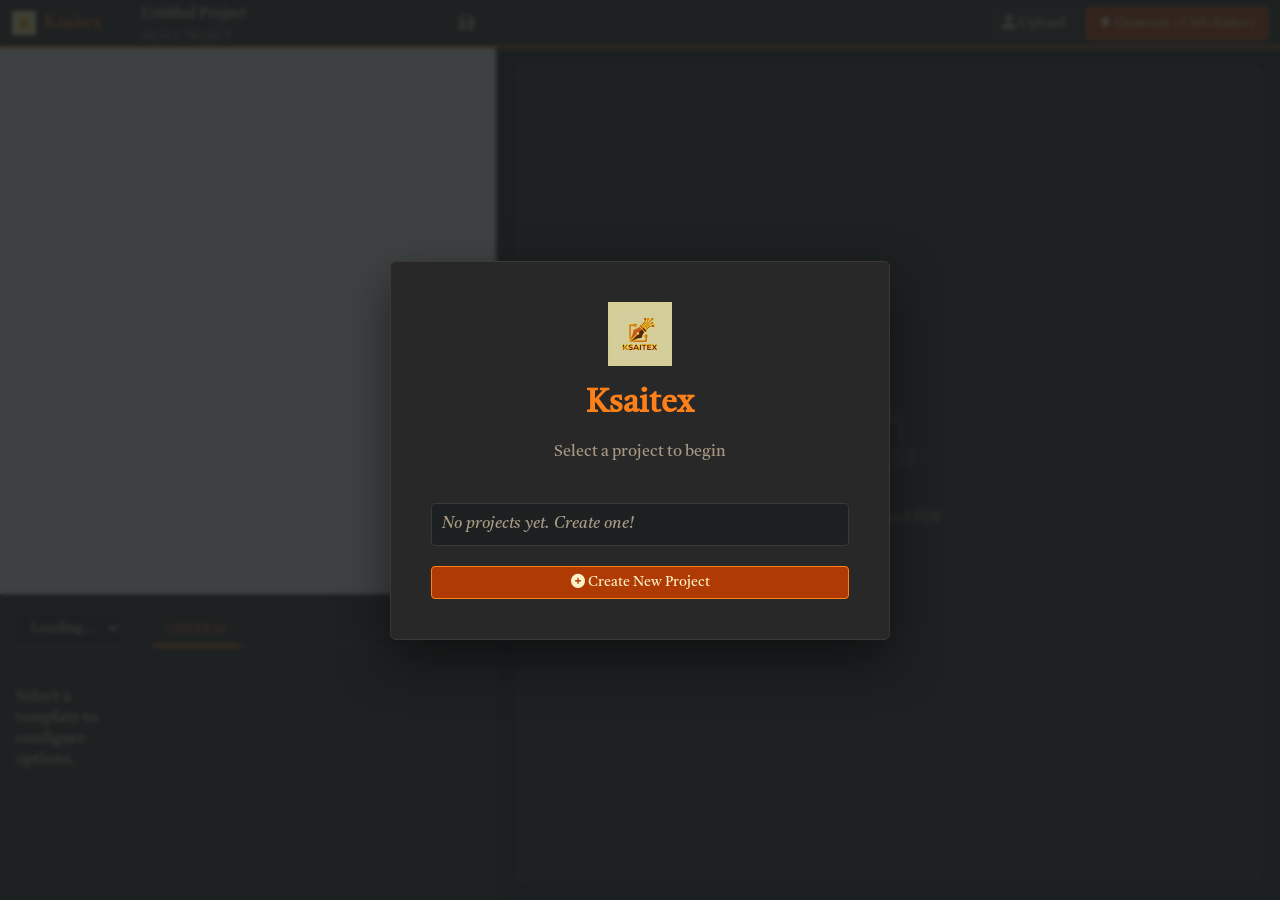
==== ui/index.html @ 8f75c8e3 "feat: Implement Markdown file upload functionality, allowing users to replace current project conten" ====
<!DOCTYPE html>
<html lang="en">

<head>
    <meta charset="UTF-8">
    <meta name="viewport" content="width=device-width, initial-scale=1.0">
    <title>Ksaitex</title>
    <!-- Fonts -->
    <link rel="preconnect" href="https://fonts.googleapis.com">
    <link rel="preconnect" href="https://fonts.gstatic.com" crossorigin>
    <link
        href="https://fonts.googleapis.com/css2?family=Inter:wght@400;600;700&family=JetBrains+Mono:wght@400;500&family=Tiro+Devanagari+Sanskrit&display=swap"
        rel="stylesheet">
    <!-- Font Awesome -->
    <link rel="stylesheet" href="https://cdnjs.cloudflare.com/ajax/libs/font-awesome/6.4.0/css/all.min.css">
    <!-- Styles -->
    <link rel="stylesheet" href="css/style.css">
</head>

<body>
    <div class="app-layout">
        <!-- Top Toolbar (Minimal) -->
        <header class="toolbar">
            <div class="brand" id="brandBtn" title="Select Project" style="cursor: pointer;">
                <img src="assets/logo.png" alt="Ksaitex" class="brand-logo">
                <h1 class="brand-name">Ksaitex</h1>
            </div>

            <div class="project-management">
                <div class="project-title-container">
                    <input type="text" id="projectTitle" placeholder="Project Title" value="Untitled Project" readonly
                        style="cursor: pointer;" title="Click to Rename">
                    <div class="save-status" id="saveStatus">Select Project</div>
                </div>

                <button id="saveProjectBtn" class="icon-btn" title="Save Now">
                    <i class="fa-solid fa-floppy-disk"></i>
                </button>
            </div>

            <div class="sync-status hidden" id="syncStatus" title="Click to jump to page">Page: -</div>

            <div class="toolbar-actions">
                <input type="file" id="mdUploadInput" accept=".md" style="display: none;">
                <button id="uploadBtn" title="Upload Markdown File">
                    <i class="fa-solid fa-upload"></i> Upload
                </button>
                <button id="convertBtn" class="primary-btn">
                    <i class="fa-solid fa-bolt"></i> Generate (Ctrl+Enter)
                </button>
            </div>
        </header>

        <!-- Main Content -->
        <main class="main-content">
            <!-- Left Pane: Editor (Top) + Controls (Bottom) -->
            <div class="left-pane">
                <div class="editor-section">
                    <div class="editor-container">
                        <div id="markdownEditor" contenteditable="true" class="rich-editor"
                            placeholder="Start typing strategy here..."></div>
                    </div>
                </div>

                <div class="controls-section">
                    <div class="controls-top-bar">
                        <div class="template-selector">
                            <select id="templateSelect">
                                <option value="base">Loading...</option>
                            </select>
                        </div>
                        <div class="tabs-header" id="tabsHeader">
                            <button class="tab-btn active">General</button>
                        </div>
                    </div>
                    <div class="tabs-content" id="tabsContent">
                        <!-- Controls injected via JS -->
                        <div class="tab-pane active">
                            <p class="text-muted">Select a template to configure options.</p>
                        </div>
                    </div>
                </div>
            </div>

            <!-- Right Pane: Preview -->
            <div class="preview-section">
                <div class="preview-container">
                    <iframe id="pdfPreview" title="PDF Preview"></iframe>

                    <div id="emptyState" class="empty-state">
                        <i class="fa-regular fa-file-pdf"></i>
                        <p>Generated PDF</p>
                    </div>

                    <div id="loadingOverlay" class="loading-overlay hidden">
                        <div class="spinner"></div>
                    </div>

                    <div id="errorOverlay" class="error-overlay hidden">
                        <div class="error-content">
                            <div class="error-header">
                                <h3>Compilation Failed</h3>
                                <button id="closeErrorBtn"><i class="fa-solid fa-xmark"></i></button>
                            </div>
                            <pre id="errorLog"></pre>
                        </div>
                    </div>
                </div>
            </div>
        </main>

        <!-- New Project Modal -->
        <div id="newProjectModal" class="modal-overlay hidden">
            <div class="modal-content">
                <div class="modal-header">
                    <h3>Create New Project</h3>
                </div>
                <div class="modal-body">
                    <div class="form-group">
                        <label for="newProjectTitle">Project Title</label>
                        <input type="text" id="newProjectTitle" placeholder="e.g., Quantum Physics Thesis"
                            autocomplete="off">
                        <small class="error-text hidden" id="titleError"></small>
                    </div>
                </div>
                <div class="modal-footer">
                    <button id="cancelProjectBtn" class="secondary-btn">Cancel</button>
                    <button id="createProjectBtn" class="primary-btn">Create Project</button>
                </div>
            </div>
        </div>
        <!-- Rename Project Modal -->
        <div id="renameProjectModal" class="modal-overlay hidden">
            <div class="modal-content">
                <div class="modal-header">
                    <h3>Rename Project</h3>
                </div>
                <div class="modal-body">
                    <div class="form-group">
                        <label for="renameProjectTitle">New Project Title</label>
                        <input type="text" id="renameProjectTitle" placeholder="New Title" autocomplete="off">
                        <small class="error-text hidden" id="renameTitleError"></small>
                    </div>
                </div>
                <div class="modal-footer">
                    <button id="cancelRenameBtn" class="secondary-btn">Cancel</button>
                    <button id="confirmRenameBtn" class="primary-btn">Rename</button>
                </div>
            </div>
        </div>

        <!-- Upload Choice Modal -->
        <div id="uploadChoiceModal" class="modal-overlay hidden">
            <div class="modal-content" style="max-width: 500px;">
                <div class="modal-header">
                    <h3>Upload Markdown</h3>
                </div>
                <div class="modal-body">
                    <p style="color: var(--fg1); margin-bottom: 20px;">What would you like to do with the
                        uploaded file?</p>
                    <div style="display: flex; gap: 10px; flex-direction: column;">
                        <button id="uploadReplaceBtn" class="primary-btn" style="justify-content: center;">
                            <i class="fa-solid fa-rotate"></i> Replace Current Project Content
                        </button>
                        <button id="uploadNewBtn" class="primary-btn"
                            style="justify-content: center; background-color: var(--bg2); border-color: var(--fg3);">
                            <i class="fa-solid fa-plus"></i> Create New Project from File
                        </button>
                    </div>
                </div>
                <div class="modal-footer">
                    <button id="uploadCancelBtn" class="secondary-btn">Cancel</button>
                </div>
            </div>
        </div>
        <!-- Edit Command Modal (Unified) -->
        <div id="editCommandModal" class="modal-overlay hidden">
            <div class="modal-content">
                <div class="modal-header">
                    <h3 id="editCommandLabel">Edit Command</h3>
                </div>
                <div class="modal-body" id="commandFields">
                    <!-- Inputs injected via JS -->
                </div>
                <div class="modal-footer">
                    <button id="cancelCommandBtn" class="secondary-btn">Cancel</button>
                    <button id="saveCommandBtn" class="primary-btn">Update Command</button>
                </div>
            </div>
        </div>

        <!-- Context Menu -->
        <div id="editorContextMenu" class="context-menu hidden">
            <!-- Items injected via JS -->
        </div>

        <!-- Welcome / Startup Screen -->
        <div id="welcomeScreen" class="modal-overlay">
            <div class="modal-content" style="max-width: 500px; text-align: center; padding: 40px;">
                <div style="margin-bottom: 24px;">
                    <img src="assets/logo.png" alt="Ksaitex"
                        style="width: 64px; opacity: 0.8; filter: sepia(1) saturate(5) hue-rotate(-20deg);">
                    <h1 style="color: var(--orange); margin: 10px 0 0;">Ksaitex</h1>
                    <p style="color: var(--fg3);">Select a project to begin</p>
                </div>

                <div id="welcomeProjectList"
                    style="text-align: left; background: var(--bg0); border: 1px solid var(--border-color); border-radius: var(--radius-sm); max-height: 400px; overflow-y: auto; margin-bottom: 20px;">
                    <!-- Injected via JS -->
                    <div style="padding: 10px; color: var(--fg3);">Loading projects...</div>
                </div>

                <button id="welcomeNewBtn" class="primary-btn" style="width: 100%; justify-content: center;">
                    <i class="fa-solid fa-plus-circle"></i> Create New Project
                </button>
            </div>
        </div>
    </div>
    <script type="module" src="js/app.js"></script>
</body>

</html>
---- ui/css/style.css ----
:root {
    /* Gruvbox Dark (Orange Tainted) Palette */
    --bg0: #1d2021;
    /* Hard background */
    --bg1: #282828;
    /* Panel background */
    --bg2: #32302f;
    /* Hover/Selection background */

    --fg0: #fbf1c7;
    /* Brightest cream */
    --fg1: #ebdbb2;
    /* Normal text */
    --fg2: #d5c4a1;
    /* Muted text */
    --fg3: #a89984;
    /* Muted/Disabled text */

    --orange: #fe8019;
    /* Primary accent */
    --orange-dim: #af3a03;
    --yellow: #fabd2f;
    --red: #fb4934;

    --border-color: #3c3836;

    --radius-sm: 4px;
    --radius-md: 6px;

    --font-ui: "Tiro Devanagari Sanskrit", serif;
    --font-mono: "JetBrains Mono", "Courier New", monospace;

    --header-height: 48px;
}

/* Reset & Base Styles */
* {
    box-sizing: border-box;
}

body {
    margin: 0;
    font-family: var(--font-ui);
    background-color: var(--bg0);
    color: var(--fg1);
    height: 100vh;
    overflow: hidden;
    font-weight: 400;
    /* Force normal weight globally */
}

/* App Layout */
.app-layout {
    display: flex;
    flex-direction: column;
    height: 100%;
}

/* Toolbar / Header */
.toolbar {
    height: var(--header-height);
    background-color: var(--bg1);
    border-bottom: 2px solid var(--orange);
    /* Iconic orange accent line */
    display: flex;
    align-items: center;
    padding: 0 0.75rem;
    /* Reduced padding */
    gap: 1rem;
    z-index: 10;
    position: relative;
    /* For absolute centering of sync status */
}

.sync-status {
    position: absolute;
    left: 50%;
    top: 50%;
    transform: translate(-50%, -50%);
    background-color: var(--bg2);
    padding: 4px 12px;
    border-radius: var(--radius-sm);
    border: 1px solid var(--border-color);
    font-size: 13px;
    color: var(--fg2);
    font-family: var(--font-mono);
    cursor: pointer;
    transition: all 0.2s;
    white-space: nowrap;
    z-index: 20;
}

.sync-status:hover {
    color: var(--orange);
    border-color: var(--orange);
    background-color: var(--bg1);
}

.brand {
    display: flex;
    align-items: center;
    gap: 0.5rem;
}

.brand-logo {
    width: 24px;
    /* Slightly smaller */
    height: 24px;
    filter: sepia(1) saturate(5) hue-rotate(-20deg);
    /* Taint logo orange */
}

.brand-name {
    font-size: 1.15rem;
    font-weight: 400;
    /* Removed bold */
    margin: 0;
    color: var(--orange);
    letter-spacing: -0.02em;
}

.toolbar-actions {
    margin-left: auto;
    display: flex;
    gap: 0.5rem;
}

.project-management {
    display: flex;
    align-items: center;
    gap: 0.75rem;
    margin-left: 1.5rem;
    flex: 1;
}

.project-title-container {
    position: relative;
    display: flex;
    flex-direction: column;
    flex: 1;
    max-width: 300px;
}

#projectTitle {
    background: transparent;
    border: none;
    border-bottom: 1px solid var(--border-color);
    padding: 2px 0;
    font-size: 15px;
    font-weight: 400;
    /* Removed bold */
    color: var(--fg0);
    border-radius: 0;
    width: 100%;
    transition: border-color 0.2s;
}

#projectTitle:focus {
    outline: none;
    border-bottom-color: var(--orange);
    box-shadow: none;
}

.save-status {
    font-size: 10px;
    font-weight: 400;
    /* Removed bold */
    text-transform: uppercase;
    color: var(--fg3);
    letter-spacing: 0.05em;
    margin-top: 2px;
}

.save-status.saving {
    color: var(--yellow);
}

.dropdown {
    position: relative;
    display: inline-block;
}

.dropdown-toggle {
    background: var(--bg2);
    border: 1px solid var(--border-color);
    padding: 4px 10px;
    /* Reduced padding */
    font-size: 13px;
    display: flex;
    align-items: center;
    gap: 6px;
}

.dropdown-menu {
    display: none;
    position: absolute;
    top: 100%;
    left: 0;
    background-color: var(--bg1);
    min-width: 200px;
    box-shadow: 0 8px 16px rgba(0, 0, 0, 0.4);
    z-index: 100;
    border: 1px solid var(--border-color);
    border-top: none;
    border-radius: 0 0 var(--radius-sm) var(--radius-sm);
    margin-top: 2px;
}

.dropdown-menu.show {
    display: block;
}

.dropdown-item {
    padding: 8px 12px;
    /* Reduced padding */
    font-size: 13px;
    color: var(--fg2);
    cursor: pointer;
    transition: all 0.2s;
}

.dropdown-item:hover {
    background-color: var(--bg2);
    color: var(--orange);
}

/* Buttons */
button {
    background-color: var(--bg2);
    border: 1px solid var(--border-color);
    border-radius: var(--radius-sm);
    padding: 6px 12px;
    /* Reduced padding */
    font-family: var(--font-ui);
    font-size: 14px;
    font-weight: 400;
    /* Removed bold */
    color: var(--fg1);
    cursor: pointer;
    transition: all 0.2s cubic-bezier(0.4, 0, 0.2, 1);
}

button:hover {
    background-color: var(--border-color);
    border-color: var(--fg3);
}

button:active {
    transform: translateY(1px);
}

.primary-btn {
    background-color: var(--orange-dim);
    border-color: var(--orange);
    color: var(--fg0);
}

.primary-btn:hover {
    background-color: var(--orange);
    box-shadow: 0 0 12px rgba(254, 128, 25, 0.3);
}

.icon-btn {
    background: transparent;
    border: none;
    padding: 6px;
    /* Reduced padding */
    color: var(--fg3);
    cursor: pointer;
    font-size: 1.1rem;
    transition: all 0.2s;
    display: flex;
    align-items: center;
    justify-content: center;
}

.icon-btn:hover {
    color: var(--orange);
    transform: scale(1.1);
}

.icon-btn:active {
    transform: scale(0.95);
}

.magic-btn {
    background-color: transparent;
    border: 1px solid var(--yellow);
    color: var(--yellow);
    font-size: 11px;
    padding: 4px 8px;
    /* Reduced padding */
    text-transform: uppercase;
    font-weight: 400;
    /* Removed bold */
    letter-spacing: 0.05em;
    transition: all 0.2s;
}

.magic-btn:hover {
    background-color: var(--yellow);
    color: var(--bg0);
}

/* Layout Panes */
.main-content {
    flex: 1;
    display: flex;
    overflow: hidden;
}

.left-pane {
    flex: 2;
    display: flex;
    flex-direction: column;
    border-right: 1px solid var(--border-color);
    min-width: 450px;
    background-color: var(--bg0);
}

/* Editor Section */
.editor-section {
    flex: 2;
    display: flex;
    flex-direction: column;
    background-color: var(--bg1);
    border-bottom: 1px solid var(--border-color);
    min-height: 200px;
    /* Ensure some visibility */
}

.editor-container {
    flex: 1;
    overflow: hidden;
    position: relative;
    display: flex;
    flex-direction: column;
}

.rich-editor {
    flex: 1;
    background-color: #ffffff;
    color: #3c3836;
    padding: 24px;
    font-family: var(--font-ui);
    font-size: 16px;
    /* Slightly increased for readability as requested implicitly */
    line-height: 1.7;
    outline: none;
    overflow-y: auto;
    /* Enable scrolling */
    white-space: pre-wrap;
    min-height: 0;
    /* CRITICAL: allow overflow-y to work in flex */
}

/* Limit line height and prevent browser from rendering bold/italic in source editor */
.rich-editor div,
.rich-editor span,
.rich-editor p {
    font-weight: 400 !important;
    font-style: normal !important;
    line-height: inherit;
}

/* Placeholder for rich-editor */
.rich-editor:empty:before {
    content: attr(placeholder);
    color: var(--fg3);
    opacity: 0.5;
}

/* Atomic Magic Block Styling - FULL LINE VERSION */
.magic-block {
    display: flex;
    align-items: center;
    /* justify-content: space-between; REMOVED to keep content left-aligned */
    background-color: rgba(214, 93, 14, 0.1);
    border: 2px solid var(--orange);
    color: var(--orange-dim);
    padding: 2px 8px;
    margin: 4px 0;
    /* Tight margins to avoid extra visual space */
    border-radius: var(--radius-sm);
    width: auto;
    user-select: none;
    font-weight: 400 !important;
    /* Removed bold */
    /* Exception: Command label should be readable */
    font-size: 13px;
    letter-spacing: 0.05em;
    cursor: default;
    position: relative;
    gap: 8px;
    /* Consistent spacing */
}

.magic-block .magic-label {
    /* flex: 1; REMOVED so it doesn't push others */
    white-space: nowrap;
}

.magic-block .delete-btn {
    display: flex;
    align-items: center;
    justify-content: center;
    width: 20px;
    height: 20px;
    background-color: var(--bg1);
    border: 1px solid var(--orange);
    color: var(--orange);
    border-radius: 4px;
    font-size: 11px;
    cursor: pointer;
    transition: all 0.2s;
    margin-left: auto;
    /* Push to far right */
}

.magic-arg-btn {
    background-color: transparent;
    /* Was var(--bg2) */
    border: 1px solid var(--fg3);
    color: #333;
    /* Dark text for visibility on white paper */
    font-family: var(--font-ui);
    font-size: 11px;
    padding: 2px 8px;
    border-radius: 12px;
    cursor: pointer;
    transition: all 0.2s;
    max-width: 150px;
    white-space: nowrap;
    overflow: hidden;
    text-overflow: ellipsis;
    position: relative;
    z-index: 10;
    /* Ensure it stays above other layers */
}

.magic-arg-btn:hover {
    border-color: var(--orange);
    color: var(--orange);
    background-color: rgba(254, 128, 25, 0.1);
}

.magic-block .delete-btn:hover {
    background-color: var(--red);
    color: var(--bg0);
    border-color: var(--red);
}

textarea {
    display: none;
    /* Hide textarea in case it's still used somewhere */
}

/* Controls Section (The Grid) */
.controls-section {
    flex: 1;
    display: flex;
    flex-direction: column;
    background-color: var(--bg1);
    padding: 1rem;
    /* Reduced padding */
    overflow: hidden;
}

.controls-top-bar {
    display: flex;
    align-items: flex-end;
    gap: 2rem;
    margin-bottom: 0.5rem;
    border-bottom: 2px solid var(--border-color);
}

.controls-header {
    margin-bottom: 0;
    padding-bottom: 0.5rem;
}

.tabs-header {
    display: flex;
    margin-bottom: 0;
    gap: 0.5rem;
    border-bottom: none;
}

.tab-btn {
    background: transparent;
    border: none !important;
    /* Force no border */
    border-bottom: 3px solid transparent !important;
    padding: 6px 12px;
    color: var(--fg2);
    font-weight: 400;
    /* Removed bold */
    border-radius: 0;
    box-shadow: none !important;
    position: relative;
    top: 2px;
    text-transform: uppercase;
    font-size: 12px;
    letter-spacing: 0.05em;
    cursor: pointer;
}

.tab-btn:hover {
    color: var(--fg0);
}

.tab-btn.active {
    color: var(--orange) !important;
    border-bottom-color: var(--orange) !important;
}

/* 3x3 Grid Layout - EXTREMELY STRICT */
.tabs-content {
    flex: 1;
    overflow-y: auto;
    padding-top: 1rem;
}

.tab-pane {
    display: none;
}

.tab-pane.active {
    display: grid !important;
    grid-template-columns: repeat(4, 1fr) !important;
    grid-auto-rows: min-content;
    gap: 1rem;
    /* Reduced gap */
    padding: 0;
    width: 100%;
}

/* Form Styling */
.form-group {
    display: flex;
    flex-direction: column;
    gap: 4px;
    /* Reduced gap */
}

.form-group label {
    font-size: 11px;
    font-weight: 400;
    /* Removed bold */
    color: var(--orange);
    text-transform: uppercase;
    letter-spacing: 0.05em;
}

input,
select {
    background-color: var(--bg0);
    border: 1px solid var(--border-color);
    border-radius: var(--radius-sm);
    padding: 8px 10px;
    /* Reduced padding */
    font-size: 14px;
    color: var(--fg1);
    font-family: var(--font-ui);
    transition: all 0.2s;
}

input:focus,
select:focus {
    outline: none;
    border-color: var(--orange);
    box-shadow: 0 0 0 2px rgba(254, 128, 25, 0.2);
}

/* Preview Section */
.preview-section {
    flex: 3;
    display: flex;
    flex-direction: column;
    background-color: var(--bg0);
    padding: 20px;
}

.preview-container {
    flex: 1;
    position: relative;
    border: 1px solid var(--border-color);
    border-radius: var(--radius-md);
    overflow: hidden;
    background-color: #ffffff;
    /* PDF background usually white */
}

iframe {
    width: 100%;
    height: 100%;
    border: none;
}

/* Overlays */
.empty-state {
    position: absolute;
    inset: 0;
    display: flex;
    flex-direction: column;
    align-items: center;
    justify-content: center;
    background-color: var(--bg1);
    color: var(--fg3);
}

.empty-state i {
    font-size: 4rem;
    margin-bottom: 1.5rem;
    opacity: 0.3;
}

.loading-overlay {
    position: absolute;
    inset: 0;
    background-color: rgba(29, 32, 33, 0.8);
    display: flex;
    align-items: center;
    justify-content: center;
    backdrop-filter: blur(4px);
    z-index: 20;
}

.spinner {
    width: 40px;
    height: 40px;
    border: 3px solid var(--bg2);
    border-top-color: var(--orange);
    border-radius: 50%;
    animation: spin 1s cubic-bezier(0.5, 0, 0.5, 1) infinite;
}

@keyframes spin {
    to {
        transform: rotate(360deg);
    }
}

/* Error Dialog */
.error-overlay {
    position: absolute;
    inset: 40px;
    background: var(--bg1);
    border: 1px solid var(--red);
    border-radius: var(--radius-md);
    display: flex;
    flex-direction: column;
    box-shadow: 0 20px 40px rgba(0, 0, 0, 0.4);
}

.error-header {
    background-color: rgba(251, 73, 52, 0.1);
    padding: 12px 16px;
    /* Reduced padding */
    border-bottom: 1px solid var(--border-color);
    display: flex;
    justify-content: space-between;
    align-items: center;
}

.error-header h3 {
    margin: 0;
    color: var(--red);
    font-size: 16px;
    font-weight: 400;
    /* Removed bold */
}

pre#errorLog {
    flex: 1;
    margin: 0;
    padding: 24px;
    font-family: var(--font-mono);
    font-size: 14px;
    overflow: auto;
    color: var(--fg1);
}

/* Theme-compliant Scrollbars */
::-webkit-scrollbar {
    width: 12px;
}

::-webkit-scrollbar-track {
    background: var(--bg0);
}

::-webkit-scrollbar-thumb {
    background: var(--bg2);
    border: 3px solid var(--bg0);
    border-radius: 6px;
}

::-webkit-scrollbar-thumb:hover {
    background: var(--border-color);
}

.hidden {
    display: none !important;
}

/* Base Modal Styles */
.modal-overlay {
    position: fixed;
    inset: 0;
    background-color: rgba(29, 32, 33, 0.85);
    display: flex;
    align-items: center;
    justify-content: center;
    z-index: 1000;
    backdrop-filter: blur(2px);
    animation: fadeIn 0.2s ease-out;
}

.brand:hover .brand-name {
    color: var(--fg0);
}

/* Context Menu */
.context-menu {
    position: fixed;
    /* Fixed ensures clientX/Y maps correctly */
    background-color: var(--bg1);
    border: 1px solid var(--orange);
    border-radius: var(--radius-sm);
    box-shadow: 0 4px 12px rgba(0, 0, 0, 0.5);
    z-index: 9999;
    min-width: 180px;
    padding: 6px 0;
    display: flex;
    flex-direction: column;
}

.modal-content {
    background-color: var(--bg1);
    border: 1px solid var(--border-color);
    border-radius: var(--radius-md);
    width: 100%;
    max-width: 900px;
    /* Increased to 900px */
    box-shadow: 0 20px 50px rgba(0, 0, 0, 0.5);
    display: flex;
    flex-direction: column;
    animation: slideUp 0.3s cubic-bezier(0.16, 1, 0.3, 1);
}

.modal-header {
    padding: 12px 16px;
    /* Reduced padding */
    border-bottom: 1px solid var(--border-color);
    background-color: var(--bg2);
    border-radius: var(--radius-md) var(--radius-md) 0 0;
}

.modal-header h3 {
    margin: 0;
    color: var(--fg0);
    font-size: 16px;
    font-weight: 400;
    /* Removed bold */
}

.modal-body {
    padding: 16px;
    /* Reduced padding */
}

.modal-footer {
    padding: 12px 16px;
    /* Reduced padding */
    border-top: 1px solid var(--border-color);
    display: flex;
    justify-content: flex-end;
    gap: 12px;
    background-color: var(--bg1);
    border-radius: 0 0 var(--radius-md) var(--radius-md);
}

.error-text {
    color: var(--red);
    font-size: 12px;
    font-weight: 400;
    /* Removed bold */
    margin-top: 6px;
    display: block;
}

/* Animations */
@keyframes fadeIn {
    from {
        opacity: 0;
    }

    to {
        opacity: 1;
    }
}

@keyframes slideUp {
    from {
        transform: translateY(20px) scale(0.95);
        opacity: 0;
    }

    to {
        transform: translateY(0) scale(1);
        opacity: 1;
    }
}

/* Unified Edit Modal Tabs - TOP TABS VERSION */
.arg-tabs-container {
    display: flex;
    flex-direction: column;
    /* Stack header and content vertically */
    height: 500px;
    /* even bigger */
    border: 1px solid var(--border-color);
    border-radius: var(--radius-sm);
    overflow: hidden;
}

.arg-tabs-sidebar {
    width: 100%;
    height: 48px;
    background-color: var(--bg2);
    border-bottom: 1px solid var(--border-color);
    border-right: none;
    display: flex;
    flex-direction: row;
    /* Horizontal tabs */
    overflow-x: auto;
    white-space: nowrap;
}

.arg-tab {
    padding: 0 20px;
    height: 100%;
    display: flex;
    align-items: center;
    text-align: center;
    background: transparent;
    border: none;
    border-bottom: 2px solid transparent;
    /* Bottom indicator */
    border-left: none;
    /* Remove side indicator */
    color: var(--fg2);
    cursor: pointer;
    font-size: 14px;
    font-weight: 600;
    transition: all 0.2s;
}

.arg-tab:hover {
    background-color: rgba(254, 128, 25, 0.1);
    color: var(--fg1);
}

.arg-tab.active {
    background-color: var(--bg1);
    color: var(--orange);
    border-bottom-color: var(--orange);
    border-left-color: transparent;
}

.arg-tabs-content {
    flex: 1;
    background-color: var(--bg1);
    position: relative;
    display: flex;
    flex-direction: column;
}

.arg-panel {
    display: none;
    flex: 1;
    flex-direction: column;
    padding: 12px;
    /* Reduced from 24px/20px to give more space to input */
    height: 100%;
    overflow: hidden;
    justify-content: flex-start;
    /* Ensure inputs start at TOP */
}

.arg-panel.active {
    display: flex;
    animation: fadeIn 0.2s;
}

.arg-panel label {
    display: block;
    margin-bottom: 12px;
    color: var(--orange);
    font-size: 13px;
    font-weight: 700;
    text-transform: uppercase;
}

/* Base input style */
.arg-panel .dynamic-arg-input {
    width: 100%;
    font-family: "Tiro Devanagari Sanskrit", serif;
    /* Requested Font */
    font-size: 18px;
    /* Slightly larger for Sanskrit reading */
    padding: 16px;
    background-color: #ffffff;
    color: #000000;
    border: 1px solid var(--border-color);
    border-radius: var(--radius-sm);
    line-height: 1.8;
    box-shadow: inset 0 2px 4px rgba(0, 0, 0, 0.05);
}

/* Specific sizing */
textarea.dynamic-arg-input {
    flex: 1;
    height: 100%;
    resize: none;
    white-space: pre-wrap;
    border: 1px solid var(--border-color);
    /* Keep border for boundary visibility */
}

input.dynamic-arg-input,
select.dynamic-arg-input {
    flex: 0 0 auto;
    /* Do not grow, fixed height */
    height: 48px;
}

.arg-panel .dynamic-arg-input:focus {
    outline: none;
    border-color: var(--orange);
}
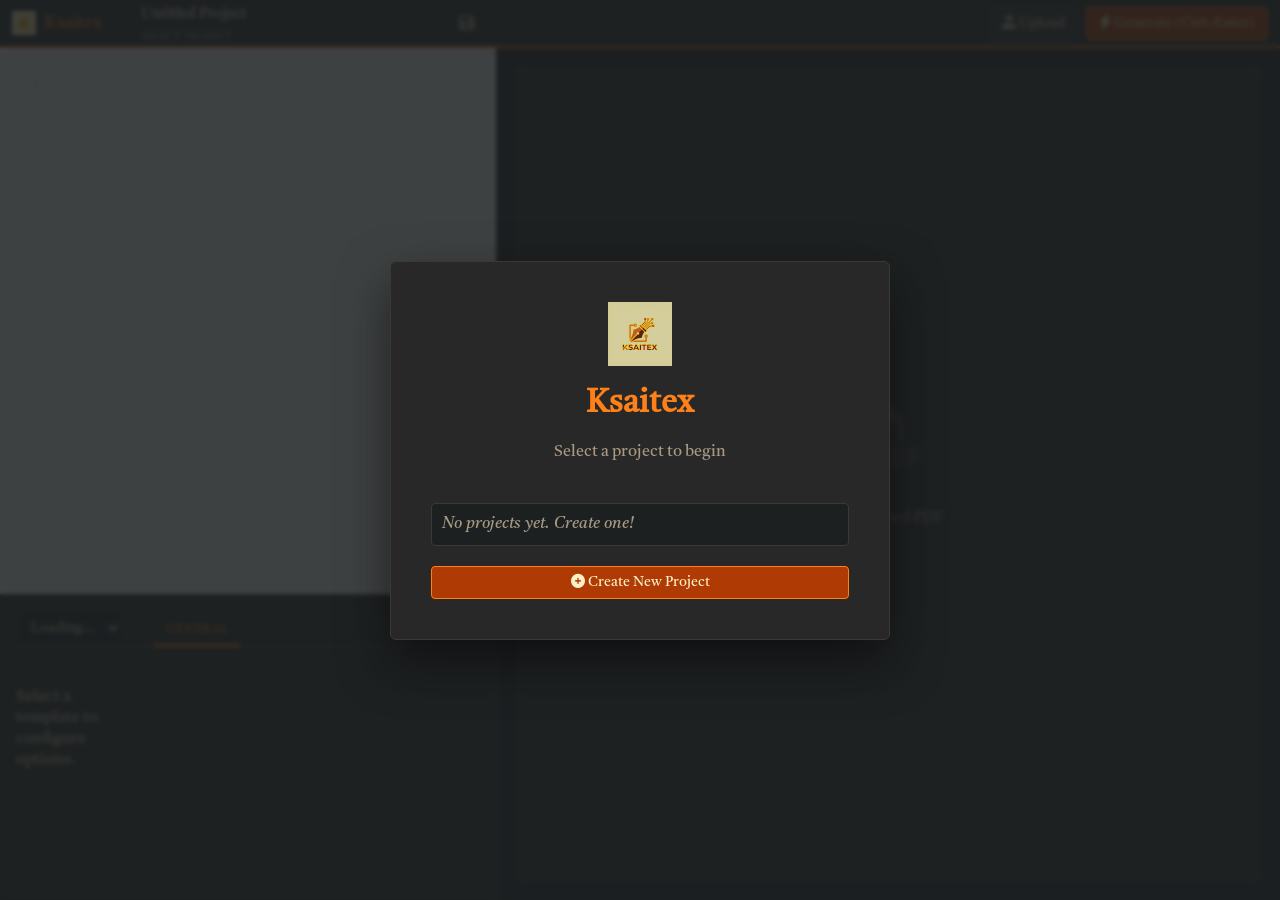
==== commit 1e264f77: "feat: Implement PDF-to-Markdown reverse synchronization, add editor line numbering, and enhance edit" ====
--- a/ui/index.html
+++ b/ui/index.html
@@ -38,7 +38,10 @@
                 </button>
             </div>
 
-            <div class="sync-status hidden" id="syncStatus" title="Click to jump to page">Page: -</div>
+            <div class="status-container">
+                <div class="status-item hidden" id="lineStatus" title="Click to jump to line">Line: -</div>
+                <div class="status-item hidden" id="syncStatus" title="Click to jump to page">Page: -</div>
+            </div>
 
             <div class="toolbar-actions">
                 <input type="file" id="mdUploadInput" accept=".md" style="display: none;">
--- a/ui/css/style.css
+++ b/ui/css/style.css
@@ -341,17 +341,17 @@
     flex: 1;
     background-color: #ffffff;
     color: #3c3836;
-    padding: 24px;
+    padding: 24px 24px 24px 50px;
+    /* Increased left padding for gutter */
     font-family: var(--font-ui);
     font-size: 16px;
-    /* Slightly increased for readability as requested implicitly */
     line-height: 1.7;
     outline: none;
     overflow-y: auto;
-    /* Enable scrolling */
     white-space: pre-wrap;
     min-height: 0;
-    /* CRITICAL: allow overflow-y to work in flex */
+    counter-reset: line;
+    /* Initialize counter */
 }
 
 /* Limit line height and prevent browser from rendering bold/italic in source editor */
@@ -361,6 +361,67 @@
     font-weight: 400 !important;
     font-style: normal !important;
     line-height: inherit;
+}
+
+
+/* Only increments for direct children (the lines) */
+.rich-editor>div {
+    position: relative;
+    counter-increment: line;
+}
+
+.rich-editor>div::before {
+    content: counter(line);
+    position: absolute;
+    left: -40px;
+    width: 30px;
+    text-align: right;
+    color: var(--fg3);
+    font-family: var(--font-mono);
+    font-size: 0.8em;
+    opacity: 0.5;
+    user-select: none;
+    pointer-events: none;
+    top: 2px;
+}
+
+/* Ensure nested divs (if any) or magic blocks don't get numbers */
+.rich-editor>div div::before {
+    content: none !important;
+}
+
+.rich-editor>div div {
+    counter-increment: none !important;
+}
+
+/* Status Container for Toolbar */
+.status-container {
+    position: absolute;
+    left: 50%;
+    top: 50%;
+    transform: translate(-50%, -50%);
+    display: flex;
+    gap: 12px;
+    z-index: 20;
+}
+
+.status-item {
+    background-color: var(--bg2);
+    padding: 4px 12px;
+    border-radius: var(--radius-sm);
+    border: 1px solid var(--border-color);
+    font-size: 13px;
+    color: var(--fg2);
+    font-family: var(--font-mono);
+    cursor: pointer;
+    transition: all 0.2s;
+    white-space: nowrap;
+}
+
+.status-item:hover {
+    color: var(--orange);
+    border-color: var(--orange);
+    background-color: var(--bg1);
 }
 
 /* Placeholder for rich-editor */
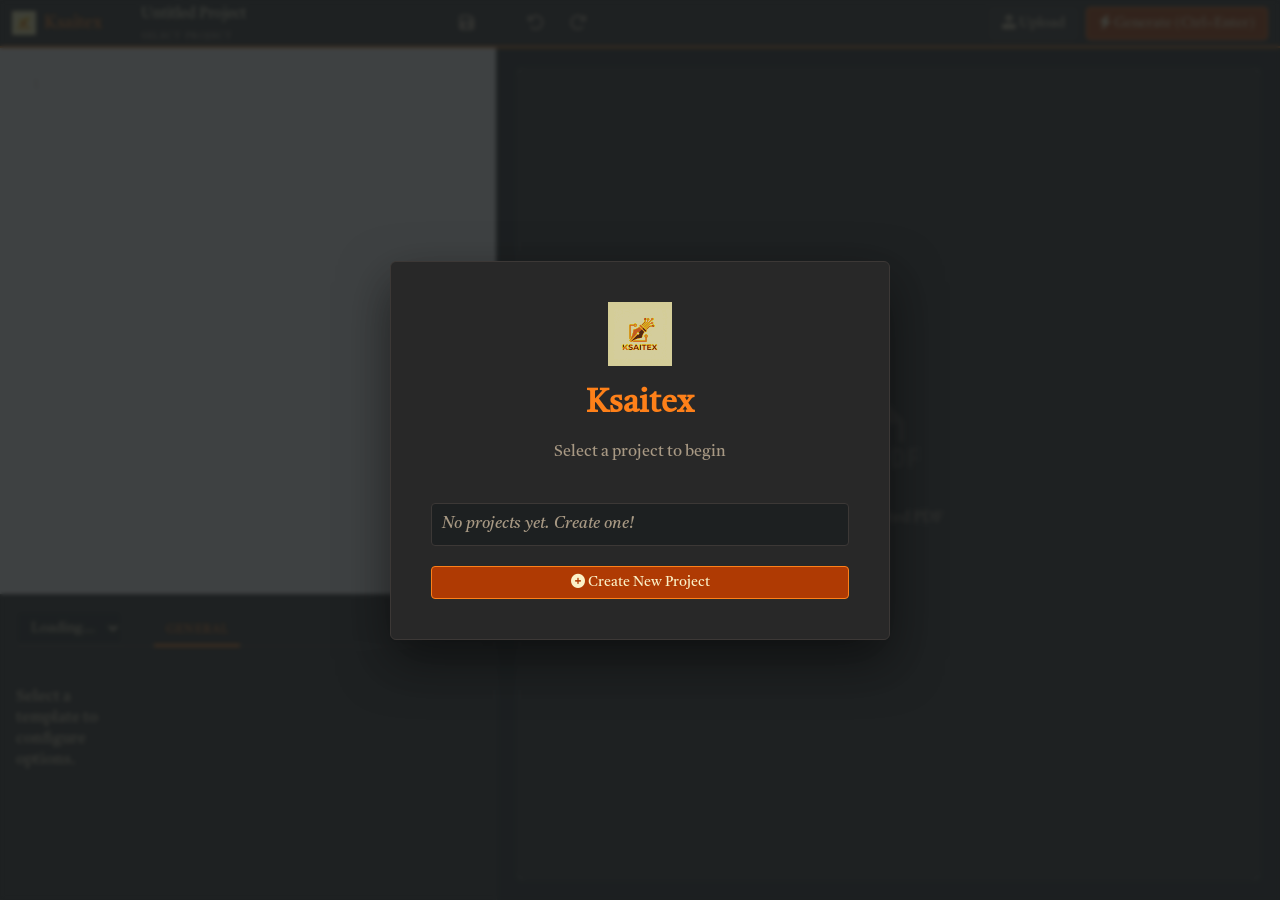
==== commit 3977058b: "feat: Add undo/redo buttons to the UI and implement their click handlers using `document.execCommand" ====
--- a/ui/index.html
+++ b/ui/index.html
@@ -36,6 +36,13 @@
                 <button id="saveProjectBtn" class="icon-btn" title="Save Now">
                     <i class="fa-solid fa-floppy-disk"></i>
                 </button>
+                <div style="width: 1px; height: 24px; background: var(--border-color); margin: 0 8px;"></div>
+                <button id="undoBtn" class="icon-btn" title="Undo (Ctrl+Z)">
+                    <i class="fa-solid fa-rotate-left"></i>
+                </button>
+                <button id="redoBtn" class="icon-btn" title="Redo (Ctrl+Y)">
+                    <i class="fa-solid fa-rotate-right"></i>
+                </button>
             </div>
 
             <div class="status-container">
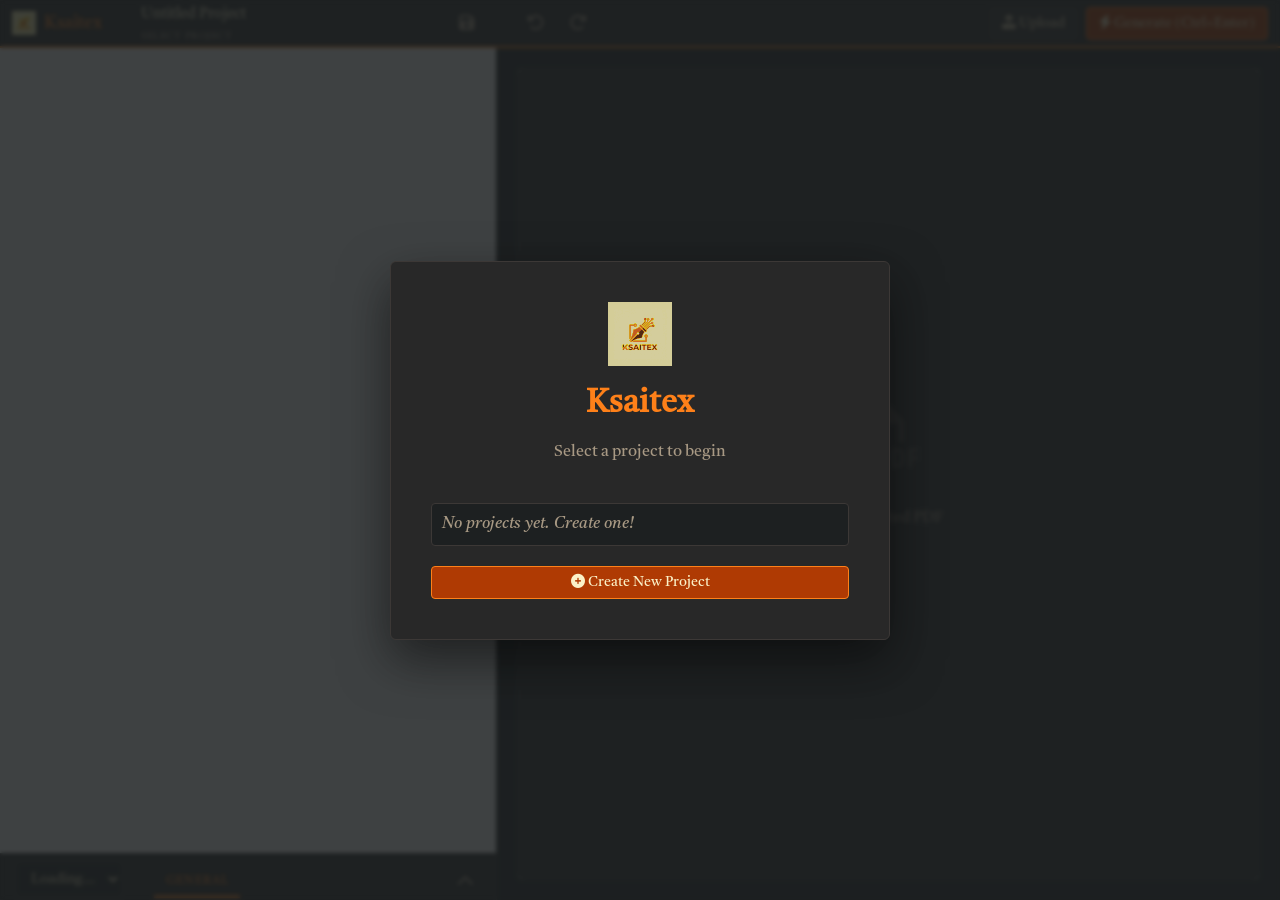
==== commit 022b2a4d: "feat: Implement a custom editor cursor, remove the line number display, and add a control panel togg" ====
--- a/ui/index.html
+++ b/ui/index.html
@@ -46,7 +46,7 @@
             </div>
 
             <div class="status-container">
-                <div class="status-item hidden" id="lineStatus" title="Click to jump to line">Line: -</div>
+
                 <div class="status-item hidden" id="syncStatus" title="Click to jump to page">Page: -</div>
             </div>
 
@@ -72,7 +72,7 @@
                     </div>
                 </div>
 
-                <div class="controls-section">
+                <div class="controls-section collapsed">
                     <div class="controls-top-bar">
                         <div class="template-selector">
                             <select id="templateSelect">
@@ -82,6 +82,10 @@
                         <div class="tabs-header" id="tabsHeader">
                             <button class="tab-btn active">General</button>
                         </div>
+                        <button id="toggleControlsBtn" class="icon-btn" title="Toggle Control Panel"
+                            style="margin-left: auto;">
+                            <i class="fa-solid fa-chevron-down"></i>
+                        </button>
                     </div>
                     <div class="tabs-content" id="tabsContent">
                         <!-- Controls injected via JS -->
--- a/ui/css/style.css
+++ b/ui/css/style.css
@@ -341,17 +341,78 @@
     flex: 1;
     background-color: #ffffff;
     color: #3c3836;
-    padding: 24px 24px 24px 50px;
-    /* Increased left padding for gutter */
+    padding: 24px;
     font-family: var(--font-ui);
     font-size: 16px;
-    line-height: 1.7;
+    line-height: 2.2;
+    /* Taller, sexier cursor */
     outline: none;
     overflow-y: auto;
     white-space: pre-wrap;
     min-height: 0;
-    counter-reset: line;
-    /* Initialize counter */
+    caret-color: transparent;
+}
+
+.custom-cursor {
+    position: fixed;
+    background-color: var(--orange);
+    width: 2px;
+    height: 1.4em;
+    pointer-events: none;
+    z-index: 100;
+    display: none;
+    transition: opacity 0.1s;
+}
+
+.custom-cursor::before,
+.custom-cursor::after {
+    content: '';
+    position: absolute;
+    left: 50%;
+    width: 0;
+    height: 0;
+    border-left: 3.5px solid transparent;
+    border-right: 3.5px solid transparent;
+    transform: translateX(-50%);
+}
+
+.custom-cursor::before {
+    top: -3px;
+    border-top: 4px solid var(--orange);
+}
+
+.custom-cursor::after {
+    bottom: -3px;
+    border-bottom: 4px solid var(--orange);
+}
+
+.custom-cursor.active {
+    display: block;
+    animation: cursorBlink 1s step-end infinite;
+}
+
+@keyframes cursorBlink {
+
+    0%,
+    100% {
+        opacity: 1;
+    }
+
+    50% {
+        opacity: 0;
+    }
+}
+
+@keyframes caretPulse {
+
+    0%,
+    100% {
+        caret-color: var(--orange);
+    }
+
+    50% {
+        caret-color: var(--yellow);
+    }
 }
 
 /* Limit line height and prevent browser from rendering bold/italic in source editor */
@@ -364,35 +425,7 @@
 }
 
 
-/* Only increments for direct children (the lines) */
-.rich-editor>div {
-    position: relative;
-    counter-increment: line;
-}
-
-.rich-editor>div::before {
-    content: counter(line);
-    position: absolute;
-    left: -40px;
-    width: 30px;
-    text-align: right;
-    color: var(--fg3);
-    font-family: var(--font-mono);
-    font-size: 0.8em;
-    opacity: 0.5;
-    user-select: none;
-    pointer-events: none;
-    top: 2px;
-}
-
-/* Ensure nested divs (if any) or magic blocks don't get numbers */
-.rich-editor>div div::before {
-    content: none !important;
-}
-
-.rich-editor>div div {
-    counter-increment: none !important;
-}
+
 
 /* Status Container for Toolbar */
 .status-container {
@@ -451,9 +484,17 @@
     font-size: 13px;
     letter-spacing: 0.05em;
     cursor: default;
+    /* Arrow cursor */
     position: relative;
     gap: 8px;
     /* Consistent spacing */
+    transition: all 0.2s cubic-bezier(0.4, 0, 0.2, 1);
+}
+
+.magic-block:hover {
+    background-color: rgba(214, 93, 14, 0.2);
+    border-color: var(--yellow);
+    box-shadow: 0 0 10px rgba(254, 128, 25, 0.2);
 }
 
 .magic-block .magic-label {
@@ -525,6 +566,32 @@
     padding: 1rem;
     /* Reduced padding */
     overflow: hidden;
+    transition: flex 0.3s cubic-bezier(0.4, 0, 0.2, 1), padding 0.3s;
+    min-height: 0;
+}
+
+.controls-section.collapsed {
+    flex: 0 0 46px;
+    /* Fixed height for top bar including padding */
+    padding-top: 8px;
+    padding-bottom: 0;
+}
+
+.controls-section.collapsed .tabs-content {
+    display: none;
+}
+
+.controls-section.collapsed .controls-top-bar {
+    margin-bottom: 0;
+    border-bottom: none;
+}
+
+#toggleControlsBtn i {
+    transition: transform 0.3s;
+}
+
+.controls-section.collapsed #toggleControlsBtn i {
+    transform: rotate(180deg);
 }
 
 .controls-top-bar {
@@ -792,9 +859,33 @@
     box-shadow: 0 4px 12px rgba(0, 0, 0, 0.5);
     z-index: 9999;
     min-width: 180px;
+    max-height: 400px;
+    overflow-y: auto;
     padding: 6px 0;
     display: flex;
     flex-direction: column;
+}
+
+.context-menu-item {
+    padding: 8px 12px;
+    font-size: 13px;
+    color: var(--fg2);
+    cursor: pointer;
+    display: flex;
+    align-items: center;
+    gap: 10px;
+    transition: all 0.2s;
+}
+
+.context-menu-item:hover {
+    background-color: var(--bg2);
+    color: var(--orange);
+}
+
+.context-menu-divider {
+    height: 1px;
+    background-color: var(--border-color);
+    margin: 4px 0;
 }
 
 .modal-content {
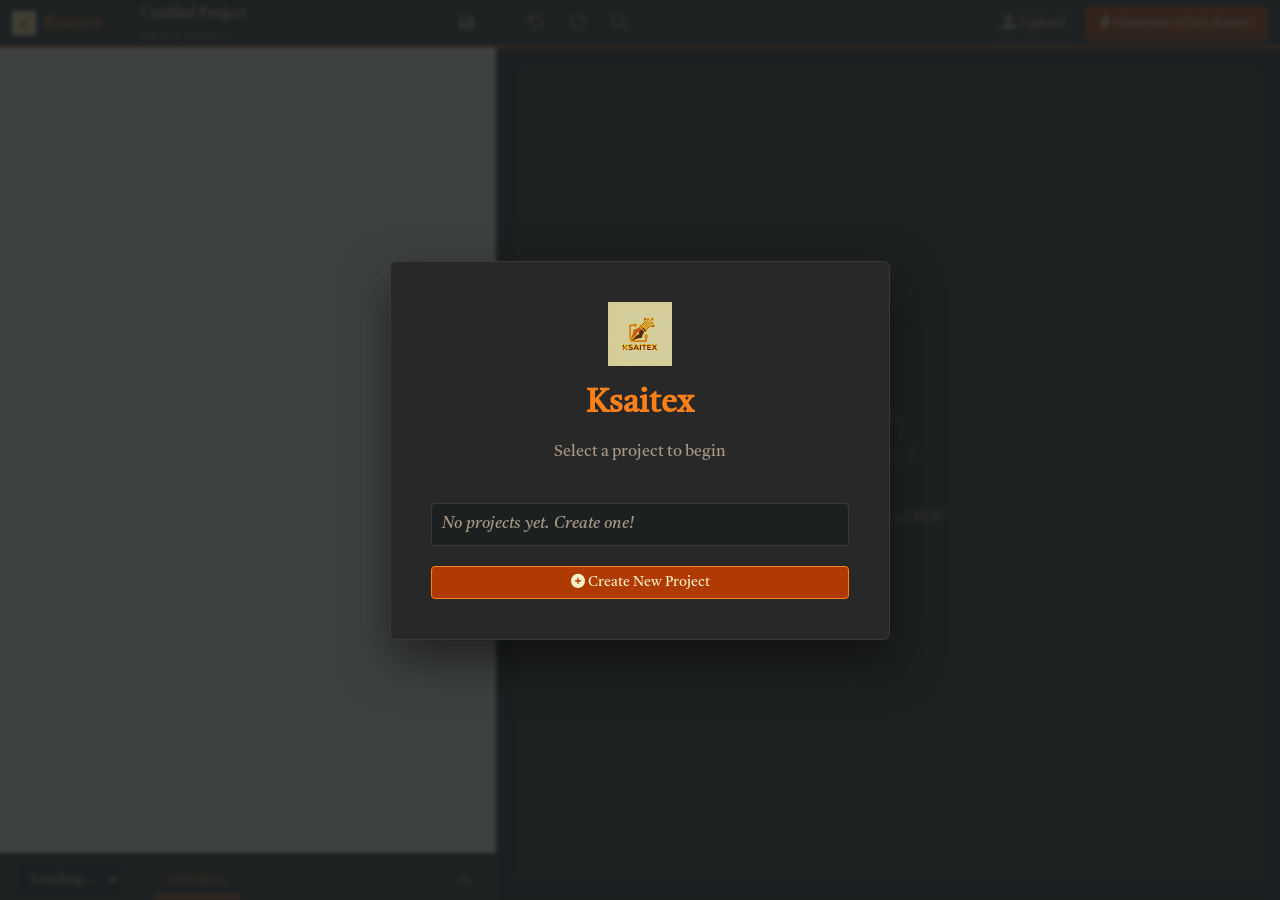
==== commit 81b83028: "feat: Implement find and replace functionality in the editor with dedicated UI and search/replace lo" ====
--- a/ui/index.html
+++ b/ui/index.html
@@ -43,6 +43,9 @@
                 <button id="redoBtn" class="icon-btn" title="Redo (Ctrl+Y)">
                     <i class="fa-solid fa-rotate-right"></i>
                 </button>
+                <button id="findBtn" class="icon-btn" title="Find and Replace (Ctrl+F)">
+                    <i class="fa-solid fa-magnifying-glass"></i>
+                </button>
             </div>
 
             <div class="status-container">
@@ -66,6 +69,26 @@
             <!-- Left Pane: Editor (Top) + Controls (Bottom) -->
             <div class="left-pane">
                 <div class="editor-section">
+                    <div id="findReplaceBar" class="find-replace-bar hidden">
+                        <div class="find-row">
+                            <input type="text" id="findInput" placeholder="Find text...">
+                            <span id="findMatches" class="find-matches">0/0</span>
+                            <button id="findPrevBtn" class="icon-btn" title="Previous (Shift+Enter)">
+                                <i class="fa-solid fa-chevron-up"></i>
+                            </button>
+                            <button id="findNextBtn" class="icon-btn" title="Next (Enter)">
+                                <i class="fa-solid fa-chevron-down"></i>
+                            </button>
+                            <button id="closeFindBtn" class="icon-btn" title="Close (Esc)">
+                                <i class="fa-solid fa-xmark"></i>
+                            </button>
+                        </div>
+                        <div class="replace-row">
+                            <input type="text" id="replaceInput" placeholder="Replace with...">
+                            <button id="replaceBtn" class="secondary-btn">Replace</button>
+                            <button id="replaceAllBtn" class="secondary-btn">Replace All</button>
+                        </div>
+                    </div>
                     <div class="editor-container">
                         <div id="markdownEditor" contenteditable="true" class="rich-editor"
                             placeholder="Start typing strategy here..."></div>
--- a/ui/css/style.css
+++ b/ui/css/style.css
@@ -23,6 +23,11 @@
     --red: #fb4934;
 
     --border-color: #3c3836;
+    --blue: #83a598;
+    --blue-lite: #b8bb26;
+    /* Using a slightly different tint for contrast if needed, but let's stick to blue */
+    --blue-soft: #458588;
+    --blue-dark: #076678;
 
     --radius-sm: 4px;
     --radius-md: 6px;
@@ -426,6 +431,64 @@
 
 
 
+
+/* Find + Replace Bar */
+.find-replace-bar {
+    background-color: var(--bg1);
+    border-bottom: 1px solid var(--border-color);
+    padding: 8px 16px;
+    display: flex;
+    flex-direction: column;
+    gap: 8px;
+    z-index: 15;
+}
+
+.find-replace-bar.hidden {
+    display: none;
+}
+
+.find-row, .replace-row {
+    display: flex;
+    align-items: center;
+    gap: 8px;
+}
+
+.find-row input, .replace-row input {
+    flex: 1;
+    height: 32px;
+    padding: 4px 8px;
+    font-size: 13px;
+    background-color: var(--bg0);
+}
+
+.find-matches {
+    font-size: 12px;
+    color: var(--fg3);
+    font-family: var(--font-mono);
+    min-width: 40px;
+    text-align: center;
+}
+
+.find-replace-bar .icon-btn {
+    padding: 4px;
+    font-size: 14px;
+}
+
+.find-replace-bar button.secondary-btn {
+    padding: 4px 12px;
+    font-size: 12px;
+    height: 32px;
+}
+
+.search-highlight {
+    background-color: var(--yellow);
+    color: var(--bg0);
+}
+
+.search-highlight.current {
+    background-color: var(--orange);
+    color: var(--fg0);
+}
 
 /* Status Container for Toolbar */
 .status-container {
@@ -497,6 +560,27 @@
     box-shadow: 0 0 10px rgba(254, 128, 25, 0.2);
 }
 
+/* Paired Command Styling - Bluish Tint with Gradients */
+.magic-block.magic-block-begin {
+    border-color: var(--blue);
+    background: linear-gradient(to right, rgba(7, 102, 120, 0.2), rgba(69, 133, 136, 0.1));
+    color: var(--blue-dark);
+    border-bottom-left-radius: 0;
+    border-bottom-right-radius: 0;
+    border-bottom: 1px dashed var(--blue);
+    opacity: 1;
+}
+
+.magic-block.magic-block-end {
+    border-color: var(--blue);
+    background: linear-gradient(to right, rgba(69, 133, 136, 0.1), rgba(7, 102, 120, 0.2));
+    color: var(--blue-dark);
+    border-top-left-radius: 0;
+    border-top-right-radius: 0;
+    border-top: 1px dashed var(--blue);
+    opacity: 1;
+}
+
 .magic-block .magic-label {
     /* flex: 1; REMOVED so it doesn't push others */
     white-space: nowrap;
@@ -1091,4 +1175,87 @@
 .arg-panel .dynamic-arg-input:focus {
     outline: none;
     border-color: var(--orange);
+}
+
+/* Context Menu Tabs */
+.context-menu-layout {
+    display: flex;
+    flex-direction: row;
+    height: 100%;
+}
+
+.context-menu-tabs {
+    display: flex;
+    flex-direction: column;
+    width: 32px;
+    background-color: var(--bg1);
+    border-right: 1px solid var(--border-color);
+}
+
+.context-menu-tab {
+    writing-mode: vertical-rl;
+    text-orientation: mixed;
+    padding: 12px 6px;
+    color: var(--fg3);
+    cursor: pointer;
+    font-size: 12px;
+    letter-spacing: 0.05em;
+    text-transform: uppercase;
+    transition: all 0.2s;
+    border-left: 2px solid transparent;
+    /* Indicator on left */
+    transform: rotate(180deg);
+    /* Text reads bottom-to-top */
+    text-align: center;
+}
+
+.context-menu-tab:hover {
+    color: var(--fg1);
+    background-color: var(--bg2);
+}
+
+.context-menu-tab.active {
+    color: var(--orange);
+    border-left-color: var(--orange);
+    background-color: var(--bg2);
+    font-weight: 600;
+}
+
+.context-menu-content {
+    flex: 1;
+    overflow-y: auto;
+    padding: 4px 0;
+    max-height: 400px;
+    /* Limit height */
+}
+
+/* Items inside content */
+.context-menu-item {
+    padding: 8px 16px;
+    display: flex;
+    align-items: center;
+    gap: 10px;
+    cursor: pointer;
+    color: var(--fg2);
+    font-size: 13px;
+    transition: all 0.2s;
+}
+
+.context-menu-item:hover {
+    background-color: var(--bg2);
+    color: var(--orange);
+}
+
+.context-menu {
+    position: fixed;
+    background-color: var(--bg1);
+    border: 1px solid var(--border-color);
+    box-shadow: 0 4px 12px rgba(0, 0, 0, 0.4);
+    z-index: 1000;
+    width: 280px;
+    /* Wider to accommodate tabs */
+    border-radius: var(--radius-sm);
+    /* padding: 4px 0; Removed padding from container */
+    overflow: hidden;
+    /* For rounded corners */
 }
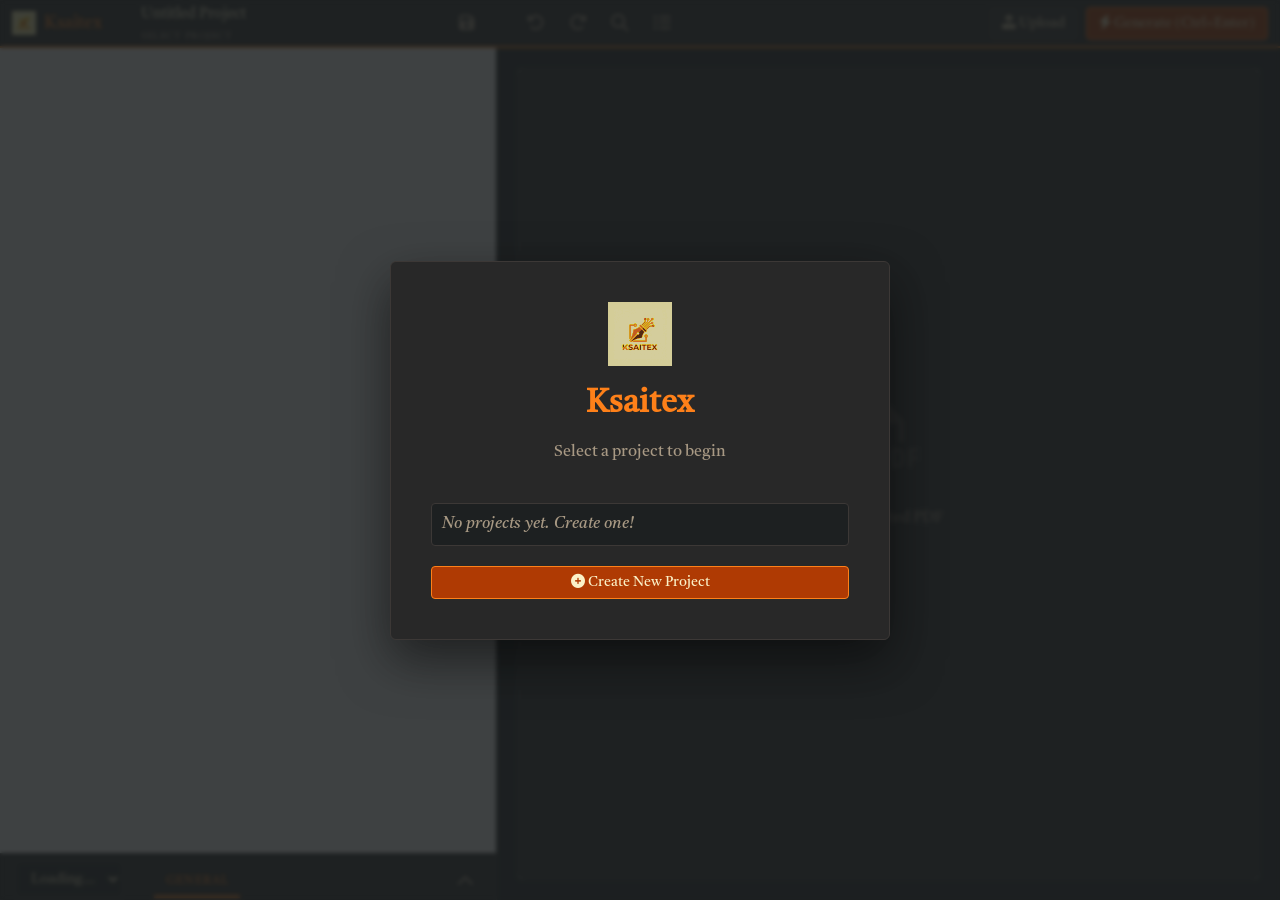
==== commit bc2ee4f0: "feat: Implement a dynamic Table of Contents sidebar with navigation and styling." ====
--- a/ui/index.html
+++ b/ui/index.html
@@ -46,6 +46,9 @@
                 <button id="findBtn" class="icon-btn" title="Find and Replace (Ctrl+F)">
                     <i class="fa-solid fa-magnifying-glass"></i>
                 </button>
+                <button id="toggleTocBtn" class="icon-btn" title="Table of Contents">
+                    <i class="fa-solid fa-list-ul"></i>
+                </button>
             </div>
 
             <div class="status-container">
@@ -66,6 +69,17 @@
 
         <!-- Main Content -->
         <main class="main-content">
+            <!-- Sidebar: Table of Contents -->
+            <aside id="tocSidebar" class="toc-sidebar hidden">
+                <div class="toc-header">
+                    <h3>Table of Contents</h3>
+                </div>
+                <div id="tocContent" class="toc-content">
+                    <!-- Items injected via JS -->
+                    <div class="toc-empty">No sectioning commands found.</div>
+                </div>
+            </aside>
+
             <!-- Left Pane: Editor (Top) + Controls (Bottom) -->
             <div class="left-pane">
                 <div class="editor-section">
--- a/ui/css/style.css
+++ b/ui/css/style.css
@@ -1258,4 +1258,88 @@
     /* padding: 4px 0; Removed padding from container */
     overflow: hidden;
     /* For rounded corners */
+}
+
+/* Table of Contents Sidebar */
+.toc-sidebar {
+    width: 280px;
+    background-color: var(--bg1);
+    border-right: 1px solid var(--border-color);
+    display: flex;
+    flex-direction: column;
+    height: 100%;
+    transition: all 0.3s cubic-bezier(0.4, 0, 0.2, 1);
+    overflow: hidden;
+    flex-shrink: 0;
+}
+
+.toc-sidebar.hidden {
+    width: 0;
+    border-right: none;
+    opacity: 0;
+    pointer-events: none;
+}
+
+.toc-header {
+    padding: 12px 16px;
+    border-bottom: 1px solid var(--border-color);
+    background-color: var(--bg1);
+    position: sticky;
+    top: 0;
+    z-index: 10;
+}
+
+.toc-header h3 {
+    margin: 0;
+    font-size: 14px;
+    color: var(--orange);
+    text-transform: uppercase;
+    letter-spacing: 0.05em;
+    font-weight: 600;
+}
+
+.toc-content {
+    flex: 1;
+    overflow-y: auto;
+    padding: 8px 0;
+}
+
+.toc-item {
+    padding: 6px 16px;
+    cursor: pointer;
+    font-size: 13px;
+    color: var(--fg2);
+    transition: all 0.2s;
+    border-left: 3px solid transparent;
+    white-space: nowrap;
+    overflow: hidden;
+    text-overflow: ellipsis;
+    display: block;
+}
+
+.toc-item:hover {
+    background-color: var(--bg2);
+    color: var(--fg0);
+    border-left-color: var(--yellow);
+}
+
+.toc-item.active {
+    background-color: var(--bg2);
+    color: var(--orange);
+    border-left-color: var(--orange);
+    font-weight: 500;
+}
+
+/* Indentation Levels */
+.toc-level-1 { padding-left: 16px; font-weight: 600; color: var(--orange); margin-top: 8px; }
+.toc-level-2 { padding-left: 28px; font-weight: 500; }
+.toc-level-3 { padding-left: 40px; }
+.toc-level-4 { padding-left: 52px; font-size: 12px; }
+.toc-level-5 { padding-left: 64px; font-size: 11px; font-style: italic; }
+
+.toc-empty {
+    padding: 20px;
+    text-align: center;
+    color: var(--fg3);
+    font-size: 12px;
 }
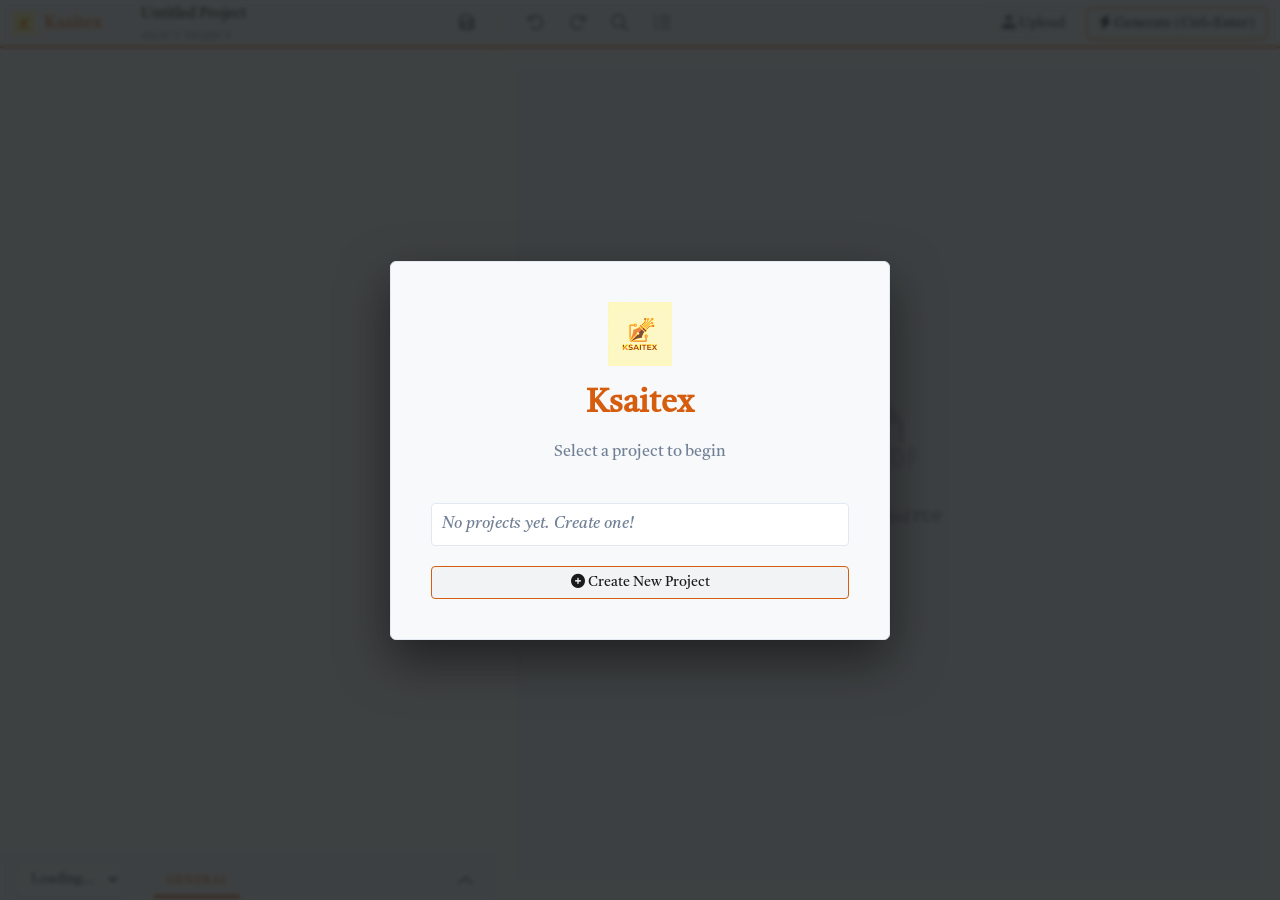
==== commit 648f4b80: "feat: Ragged" ====
--- a/ui/index.html
+++ b/ui/index.html
@@ -245,6 +245,11 @@
             <!-- Items injected via JS -->
         </div>
 
+        <!-- Magic Block Dropdown Menu -->
+        <div id="magicBlockDropdown" class="magic-dropdown-menu hidden">
+            <!-- Items injected via JS -->
+        </div>
+
         <!-- Welcome / Startup Screen -->
         <div id="welcomeScreen" class="modal-overlay">
             <div class="modal-content" style="max-width: 500px; text-align: center; padding: 40px;">
--- a/ui/css/style.css
+++ b/ui/css/style.css
@@ -1,34 +1,31 @@
 :root {
-    /* Gruvbox Dark (Orange Tainted) Palette */
-    --bg0: #1d2021;
-    /* Hard background */
-    --bg1: #282828;
-    /* Panel background */
-    --bg2: #32302f;
-    /* Hover/Selection background */
-
-    --fg0: #fbf1c7;
-    /* Brightest cream */
-    --fg1: #ebdbb2;
-    /* Normal text */
-    --fg2: #d5c4a1;
-    /* Muted text */
-    --fg3: #a89984;
-    /* Muted/Disabled text */
-
-    --orange: #fe8019;
-    /* Primary accent */
-    --orange-dim: #af3a03;
-    --yellow: #fabd2f;
-    --red: #fb4934;
-
-    --border-color: #3c3836;
-    --blue: #83a598;
-    --blue-lite: #b8bb26;
-    /* Using a slightly different tint for contrast if needed, but let's stick to blue */
+    /* Pure White Mode Palette */
+    
+    /* Backgrounds (पृष्ठभूमि) */
+    --bg0: #ffffff;            /* Hard background: शुद्ध सेतो मुख्य पृष्ठभूमि */
+    --bg1: #f8f9fa;            /* Panel background: हल्का खैरो प्यानल पृष्ठभूमि */
+    --bg2: #f1f3f5;            /* Hover/Selection: माउस लैजाँदा वा सेलेक्ट गर्दा देखिने रङ */
+
+    /* Foregrounds / Text (अक्षर र टेक्स्टका रङहरू) */
+    --fg0: #1a1a1a;            /* Brightest dark: मुख्य र एकदम गाढा अक्षरहरू */
+    --fg1: #2d3748;            /* Normal text: साधारण पढिने अक्षरहरू (प्रोपर् डार्क) */
+    --fg2: #4a5568;            /* Muted text: अलि कम प्राथमिकता भएका अक्षरहरू */
+    --fg3: #718096;            /* Muted/Disabled text: बन्द वा निस्क्रिय अक्षरहरू */
+
+    /* Accent Colors (लाइट मोडमा प्रस्ट देखिने गरी गाढा पारिएका रङहरू) */
+    --orange: #d65d0e;         /* Primary accent: लाइट मोडका लागि उपयुक्त ओरेन्ज */
+    --orange-dim: #af3a03;      /* Darker orange */
+    --yellow: #b57614;         /* Light-friendly yellow (आँखा नबिझाउने पहेंलो) */
+    --red: #9d0006;            /* Light-friendly red (प्रस्ट देखिने रातो) */
+
+    /* Borders & UI Structure */
+    --border-color: #e2e8f0;   /* Borders: लाइट मोडका लागि हल्का र सफा बोर्डर */
+    --blue: #076678;           /* Proper blue for light mode */
+    --blue-lite: #79740e;      /* Adjusted contrast */
     --blue-soft: #458588;
     --blue-dark: #076678;
 
+    /* Structural Variables (यथावत राखिएको) */
     --radius-sm: 4px;
     --radius-md: 6px;
 
@@ -255,13 +252,13 @@
 }
 
 .primary-btn {
-    background-color: var(--orange-dim);
+    background-color: var(--bg2);
     border-color: var(--orange);
     color: var(--fg0);
 }
 
 .primary-btn:hover {
-    background-color: var(--orange);
+    background-color: var(--bg2);
     box-shadow: 0 0 12px rgba(254, 128, 25, 0.3);
 }
 
@@ -586,6 +583,28 @@
     white-space: nowrap;
 }
 
+.magic-block .change-cmd-btn {
+    display: flex;
+    align-items: center;
+    justify-content: center;
+    width: 20px;
+    height: 20px;
+    background-color: var(--bg1);
+    border: 1px solid var(--orange);
+    color: var(--orange);
+    border-radius: 4px;
+    font-size: 10px;
+    cursor: pointer;
+    transition: all 0.2s;
+    margin-left: auto;
+}
+
+.magic-block .change-cmd-btn:hover {
+    background-color: var(--orange);
+    color: var(--bg0);
+    border-color: var(--orange);
+}
+
 .magic-block .delete-btn {
     display: flex;
     align-items: center;
@@ -599,8 +618,28 @@
     font-size: 11px;
     cursor: pointer;
     transition: all 0.2s;
-    margin-left: auto;
-    /* Push to far right */
+    margin-left: 0;
+}
+
+.magic-block.magic-block-begin .change-cmd-btn,
+.magic-block.magic-block-end .change-cmd-btn,
+.magic-block.magic-block-begin .delete-btn,
+.magic-block.magic-block-end .delete-btn {
+    border-color: var(--blue);
+    color: var(--blue-dark);
+}
+
+.magic-block.magic-block-begin .change-cmd-btn:hover,
+.magic-block.magic-block-end .change-cmd-btn:hover {
+    background-color: var(--blue);
+    color: var(--bg0);
+}
+
+.magic-block.magic-block-begin .delete-btn:hover,
+.magic-block.magic-block-end .delete-btn:hover {
+    background-color: var(--red);
+    color: var(--bg0);
+    border-color: var(--red);
 }
 
 .magic-arg-btn {
@@ -636,6 +675,44 @@
     border-color: var(--red);
 }
 
+/* Magic Block Dropdown Menu Popup */
+.magic-dropdown-menu {
+    position: fixed;
+    background-color: var(--bg1);
+    border: 1px solid var(--orange);
+    border-radius: var(--radius-sm);
+    box-shadow: 0 8px 24px rgba(0, 0, 0, 0.6);
+    z-index: 10000;
+    min-width: 200px;
+    max-height: 280px;
+    overflow-y: auto;
+    padding: 6px 0;
+    display: flex;
+    flex-direction: column;
+}
+
+.magic-dropdown-item {
+    padding: 6px 12px;
+    font-size: 13px;
+    color: var(--fg2);
+    cursor: pointer;
+    display: flex;
+    align-items: center;
+    gap: 8px;
+    transition: all 0.15s ease;
+}
+
+.magic-dropdown-item:hover {
+    background-color: var(--bg2);
+    color: var(--orange);
+}
+
+.magic-dropdown-item.active {
+    background-color: rgba(254, 128, 25, 0.15);
+    color: var(--orange);
+    font-weight: 600;
+}
+
 textarea {
     display: none;
     /* Hide textarea in case it's still used somewhere */
@@ -1262,21 +1339,23 @@
 
 /* Table of Contents Sidebar */
 .toc-sidebar {
+    position: absolute;
+    left: 0;
+    top: 0;
     width: 280px;
     background-color: var(--bg1);
     border-right: 1px solid var(--border-color);
     display: flex;
     flex-direction: column;
     height: 100%;
-    transition: all 0.3s cubic-bezier(0.4, 0, 0.2, 1);
+    transition: transform 0.3s cubic-bezier(0.4, 0, 0.2, 1);
     overflow: hidden;
-    flex-shrink: 0;
+    z-index: 1001;
+    box-shadow: 10px 0 30px rgba(0, 0, 0, 0.3);
 }
 
 .toc-sidebar.hidden {
-    width: 0;
-    border-right: none;
-    opacity: 0;
+    transform: translateX(-100%);
     pointer-events: none;
 }
 
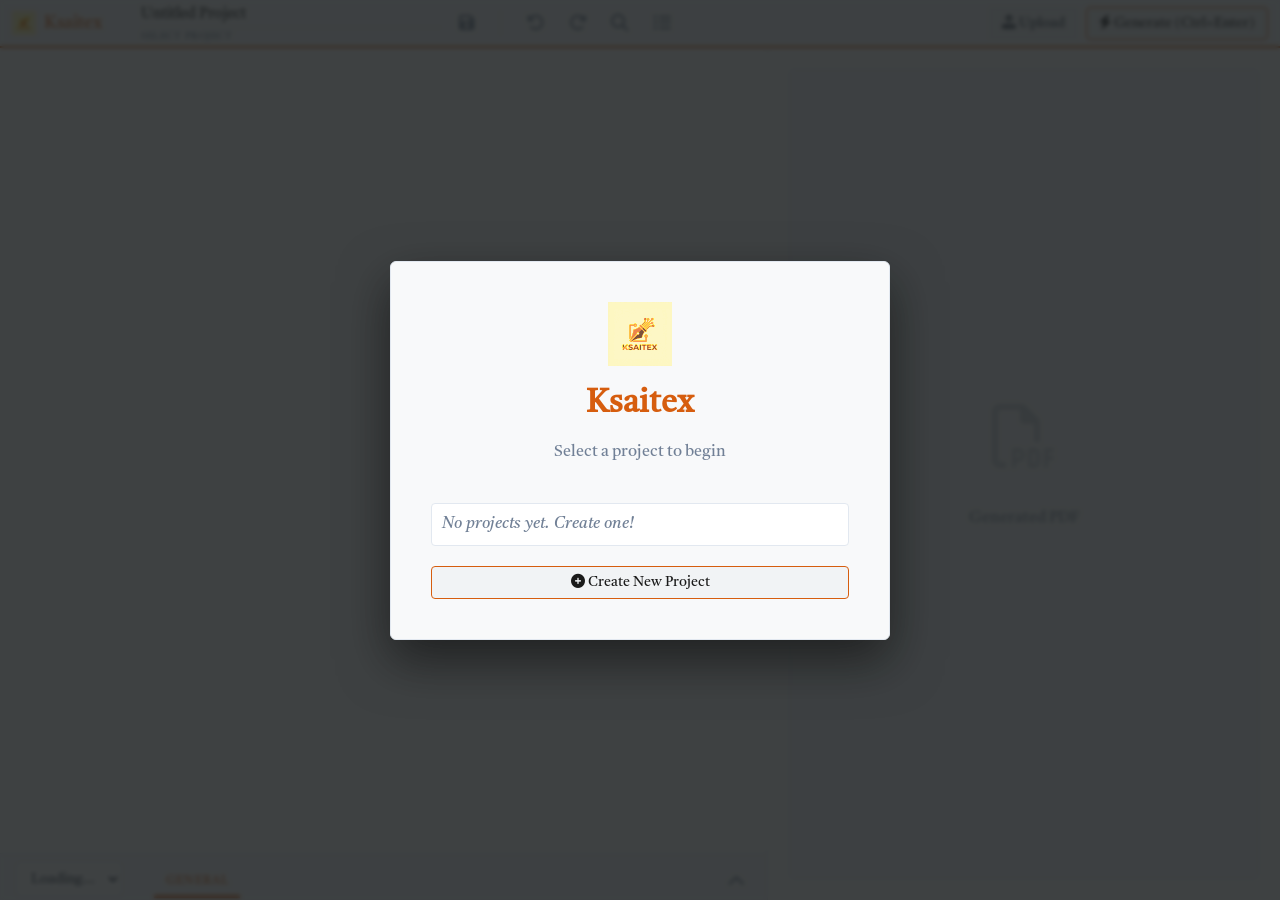
==== commit f9bb120b: "feat:general updates" ====
--- a/ui/index.html
+++ b/ui/index.html
@@ -133,7 +133,6 @@
                 </div>
             </div>
 
-            <!-- Right Pane: Preview -->
             <div class="preview-section">
                 <div class="preview-container">
                     <iframe id="pdfPreview" title="PDF Preview"></iframe>
--- a/ui/css/style.css
+++ b/ui/css/style.css
@@ -312,7 +312,7 @@
 }
 
 .left-pane {
-    flex: 2;
+    flex: 0 0 60%;
     display: flex;
     flex-direction: column;
     border-right: 1px solid var(--border-color);
@@ -863,7 +863,7 @@
 
 /* Preview Section */
 .preview-section {
-    flex: 3;
+    flex: 0 0 40%;
     display: flex;
     flex-direction: column;
     background-color: var(--bg0);
